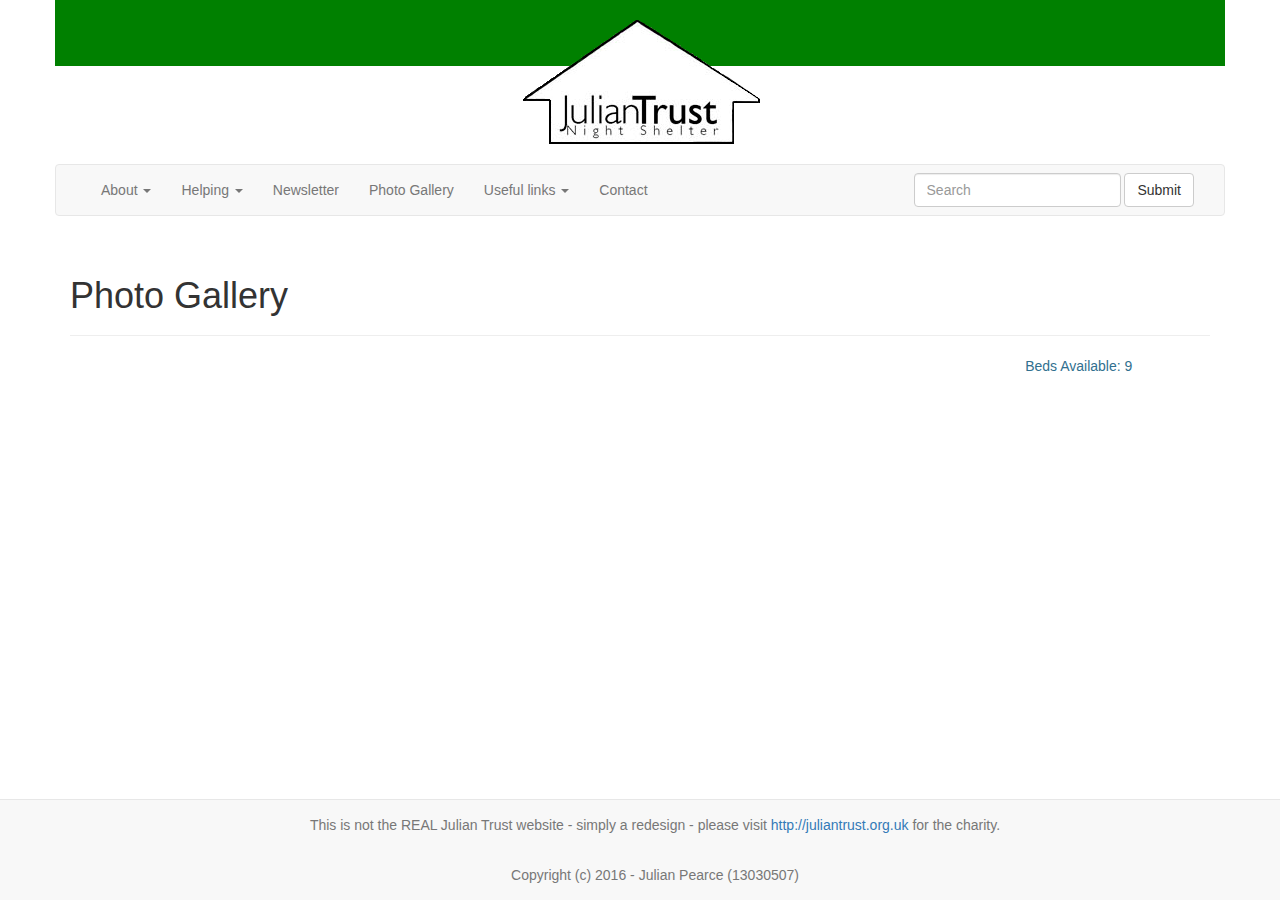
==== photos.html @ 24a4fdb1 "initial commit" ====
<!DOCTYPE html>
<html>
<head>
	<title>The Night Shelter - Julian Trust</title>
	<link rel="stylesheet" href="https://maxcdn.bootstrapcdn.com/bootstrap/3.3.6/css/bootstrap.min.css">
	<link rel="stylesheet" href="https://maxcdn.bootstrapcdn.com/bootstrap/3.3.6/css/bootstrap-theme.min.css">
	<link rel="stylesheet" href="https://cdnjs.cloudflare.com/ajax/libs/lightbox2/2.8.2/css/lightbox.min.css">
	<link rel="stylesheet" href="css/global.css">
	<script src="https://code.jquery.com/jquery-2.2.3.min.js"></script>
	<script src="https://maxcdn.bootstrapcdn.com/bootstrap/3.3.6/js/bootstrap.min.js"></script>
	<meta name="viewport" content="width=device-width, initial-scale=1.0">
	<meta charset="utf-8">
</head>
<body>
	<div class="container">
	    <div class="row">
	        <div class="col-xs-12" style="background: linear-gradient(green 0%, green 40%, white 40%); padding: 20px;">
	        	<a href="./">
	        		<img src="images/logo.png" alt="Julian Trust Logo" title="Julian Trust Logo" style="display: block; width: 239px; margin: 0 auto">
	        	</a>
	        </div>
	    </div>
	    <div class="row">
	    	<nav class="navbar navbar-default">
	    	  <div class="container-fluid">
	    	    <!-- Brand and toggle get grouped for better mobile display -->
	    	    <div class="navbar-header">
	    	      <button type="button" class="navbar-toggle collapsed" data-toggle="collapse" data-target="#bs-example-navbar-collapse-1" aria-expanded="false">
	    	        <span class="sr-only">Toggle navigation</span>
	    	        <span class="icon-bar"></span>
	    	        <span class="icon-bar"></span>
	    	        <span class="icon-bar"></span>
	    	      </button>
	    	    </div>

	    	    <!-- Collect the nav links, forms, and other content for toggling -->
	    	    <div class="collapse navbar-collapse" id="bs-example-navbar-collapse-1">
	    	      <ul class="nav navbar-nav">
	    	        <li class="dropdown">
	    	        	<a href="#" class="dropdown-toggle" data-toggle="dropdown" role="button" aria-haspopup="true" aria-expanded="false">About <span class="caret"></span></a>
	    	        	<ul class="dropdown-menu">
	    	        		<li><a href="juliantrust.html">Julian Trust</a></li>
	    	        		<li><a href="history.html">History</a></li>
	    	        		<li><a href="homelessness.html">Homelessness</a></li>
	    	        	</ul>
	    	        </li>
	    	        <li class="dropdown">
	    	          <a href="#" class="dropdown-toggle" data-toggle="dropdown" role="button" aria-haspopup="true" aria-expanded="false">Helping <span class="caret"></span></a>
	    	          <ul class="dropdown-menu">
	    	            <li><a href="helping.html">How Can I Help?</a></li>
	    	            <li role="separator" class="divider"></li>
	    	            <li><a href="report-rough-sleeper.html">Report Rough Sleeper</a></li>
	    	          </ul>
	    	        </li>
	    	        <li><a href="http://juliantrust.org.uk/wp-content/uploads/sites/2/2016/03/JT-Newsletter-Feb-2016.pdf">Newsletter</a></li>
	    	        <li><a href="photos.html">Photo Gallery</a></li>
	    	        <li class="dropdown">
	    	        	<a href="#" class="dropdown-toggle" data-toggle="dropdown" role="button" aria-haspopup="true" aria-expanded="false">Useful links <span class="caret"></span></a>
	    	        	<ul class="dropdown-menu">
	    	        		<li><a href="http://www.bristol-city.gov.uk/">Bristol City Council</a></li>
	    	        		<li><a href="http://www.homeless.org.uk/">Homeless Link</a></li>
	    	        		<li><a href="http://www.ncvo-vol.org.uk/">National Council for Voluntary Organisations</a></li>
	    	        		<li><a href="http://england.shelter.org.uk/">Shelter</a></li>
	    	        		<li><a href="http://www.crisis.org.uk/">Crisis</a></li>
	    	        		<li><a href="http://www.bigissue.org.uk/">The Big Issue</a></li>
	    	        		<li><a href="http://www.bristolsoupruntrust.org.uk/">Bristol Soup Run Trust</a></li>
	    	        		<li><a href="http://www.caringatchristmas.org.uk/">Caring at Christmas</a></li>
	    	        		<li><a href="http://www.theparkbench.org.uk/">The Park Bench</a></li>
	    	        		<li><a href="http://bristol.mag-uk.org/">Bristol Motor Cycle Action Group</a></li>
	    	        		<li><a href="http://www.voscur.org/">Voscur</a></li>
	    	        		<li><a href="http://www.bristolvolunteers.org.uk/">Volunteering Bristol</a></li>
	    	        		<li><a href="http://www.emmausbristol.org.uk/">Emmaus House</a></li>
	    	        		<li><a href="http://www.julianhouse.org.uk/">Julian House</a></li>
	    	        		
	    	        	</ul>
	    	        <li><a href="contact.html">Contact</a></li>
	    	      </ul>
	    	      <form class="navbar-form navbar-right" role="search">
	    	        <div class="form-group">
	    	          <input type="text" class="form-control" placeholder="Search">
	    	        </div>
	    	        <button type="submit" class="btn btn-default">Submit</button>
	    	      </form>
	    	    </div>
	    	  </div>
	    	</nav>
	    </div>
	    <div class="page-header">
	    	<h1>Photo Gallery</h1>
	    </div>
	    <div class="row">
			<div class="col-xs-9">
				<div class="row">
		    		<a href="http://network.gaspsolutions.co.uk/juliantrust/wp-content/uploads/sites/2/2009/09/IMG_32541.jpg" data-lightbox="gallery">
		    			<img src="http://network.gaspsolutions.co.uk/juliantrust/wp-content/uploads/sites/2/2009/09/IMG_32541.jpg" alt="" class="col-xs-4">
		    		</a>
		    		<a href="" data-lightbox="gallery">
		    			<img src="" alt="" class="col-xs-4">
		    		</a>
		    		<a href="" data-lightbox="gallery">
		    			<img src="" alt="" class="col-xs-4">
		    		</a>
		    	</div>
		    	<div class="row">
		    		<a href="" data-lightbox="gallery">
		    			<img src="" alt="" class="col-xs-4">
		    		</a>
		    		<a href="" data-lightbox="gallery">
		    			<img src="" alt="" class="col-xs-4">
		    		</a>
		    		<a href="" data-lightbox="gallery">
		    			<img src="" alt="" class="col-xs-4">
		    		</a>
		    	</div>
		    	<div class="row">
		    		<a href="" data-lightbox="gallery">
		    			<img src="" alt="" class="col-xs-4">
		    		</a>
		    		<a href="" data-lightbox="gallery">
		    			<img src="" alt="" class="col-xs-4">
		    		</a>
		    		<a href="" data-lightbox="gallery">
		    			<img src="" alt="" class="col-xs-4">
		    		</a>
		    	</div>
		    	<div class="row">
		    		<a href="" data-lightbox="gallery">
		    			<img src="" alt="" class="col-xs-4">
		    		</a>
		    		<a href="" data-lightbox="gallery">
		    			<img src="" alt="" class="col-xs-4">
		    		</a>
		    		<a href="" data-lightbox="gallery">
		    			<img src="" alt="" class="col-xs-4">
		    		</a>
		    	</div>
		    	<div class="row">
		    		<a href="" data-lightbox="gallery">
		    			<img src="" alt="" class="col-xs-4">
		    		</a>
		    		<a href="" data-lightbox="gallery">
		    			<img src="" alt="" class="col-xs-4">
		    		</a>
		    		<a href="" data-lightbox="gallery">
		    			<img src="" alt="" class="col-xs-4">
		    		</a>
		    	</div>
		    	<div class="row">
		    		<a href="" data-lightbox="gallery">
		    			<img src="" alt="" class="col-xs-4">
		    		</a>
		    		<a href="" data-lightbox="gallery">
		    			<img src="" alt="" class="col-xs-4">
		    		</a>
		    		<a href="" data-lightbox="gallery">
		    			<img src="" alt="" class="col-xs-4">
		    		</a>
		    	</div>
		    	<div class="row">
		    		<a href="" data-lightbox="gallery">
		    			<img src="" alt="" class="col-xs-4">
		    		</a>
		    		<a href="" data-lightbox="gallery">
		    			<img src="" alt="" class="col-xs-4">
		    		</a>
		    		<a href="" data-lightbox="gallery">
		    			<img src="" alt="" class="col-xs-4">
		    		</a>
		    	</div>
		    	<div class="row">
		    		<a href="" data-lightbox="gallery">
		    			<img src="" alt="" class="col-xs-4">
		    		</a>
		    		<a href="" data-lightbox="gallery">
		    			<img src="" alt="" class="col-xs-4">
		    		</a>
		    		<a href="" data-lightbox="gallery">
		    			<img src="" alt="" class="col-xs-4">
		    		</a>
		    	</div>
		    	<div class="row">
		    		<a href="" data-lightbox="gallery">
		    			<img src="" alt="" class="col-xs-4">
		    		</a>
		    		<a href="" data-lightbox="gallery">
		    			<img src="" alt="" class="col-xs-4">
		    		</a>
		    		<a href="" data-lightbox="gallery">
		    			<img src="" alt="" class="col-xs-4">
		    		</a>
		    	</div>
		    	<div class="row">
		    		<a href="" data-lightbox="gallery">
		    			<img src="" alt="" class="col-xs-4">
		    		</a>
		    	</div>
		    	
	    	</div>
	    	<div class="col-xs-3" style="text-align: center">
	    		<a href="#">
	    			<img src="http://juliantrust.org.uk/wp-content/uploads/sites/2/2009/09/Donate_Online.jpg" class="img-responsive" alt="">
	    		</a>
    			<span class="text-info">Beds Available: <span>9</span></span>
	    	</div>
    	</div>
    </div>
	<div class="navbar navbar-default navbar-fixed-bottom">
	    <span class="navbar-text" style="width: 100%; text-align: center">This is not the REAL Julian Trust website - simply a redesign - please visit <a href="http://juliantrust.org.uk">http://juliantrust.org.uk</a> for the charity.</span>
	    <span class="navbar-text" style="width: 100%; text-align: center">Copyright (c) 2016 - Julian Pearce (13030507)</span>
	</div>
	<script src="https://cdnjs.cloudflare.com/ajax/libs/lightbox2/2.8.2/js/lightbox.min.js"></script>
</body>
</html>
---- css/global.css ----
/* Bootstrap Override Styles */

li {
	padding: 0 !important;
	margin: 0 !important;
}

.container {
	margin-bottom: 150px;
}
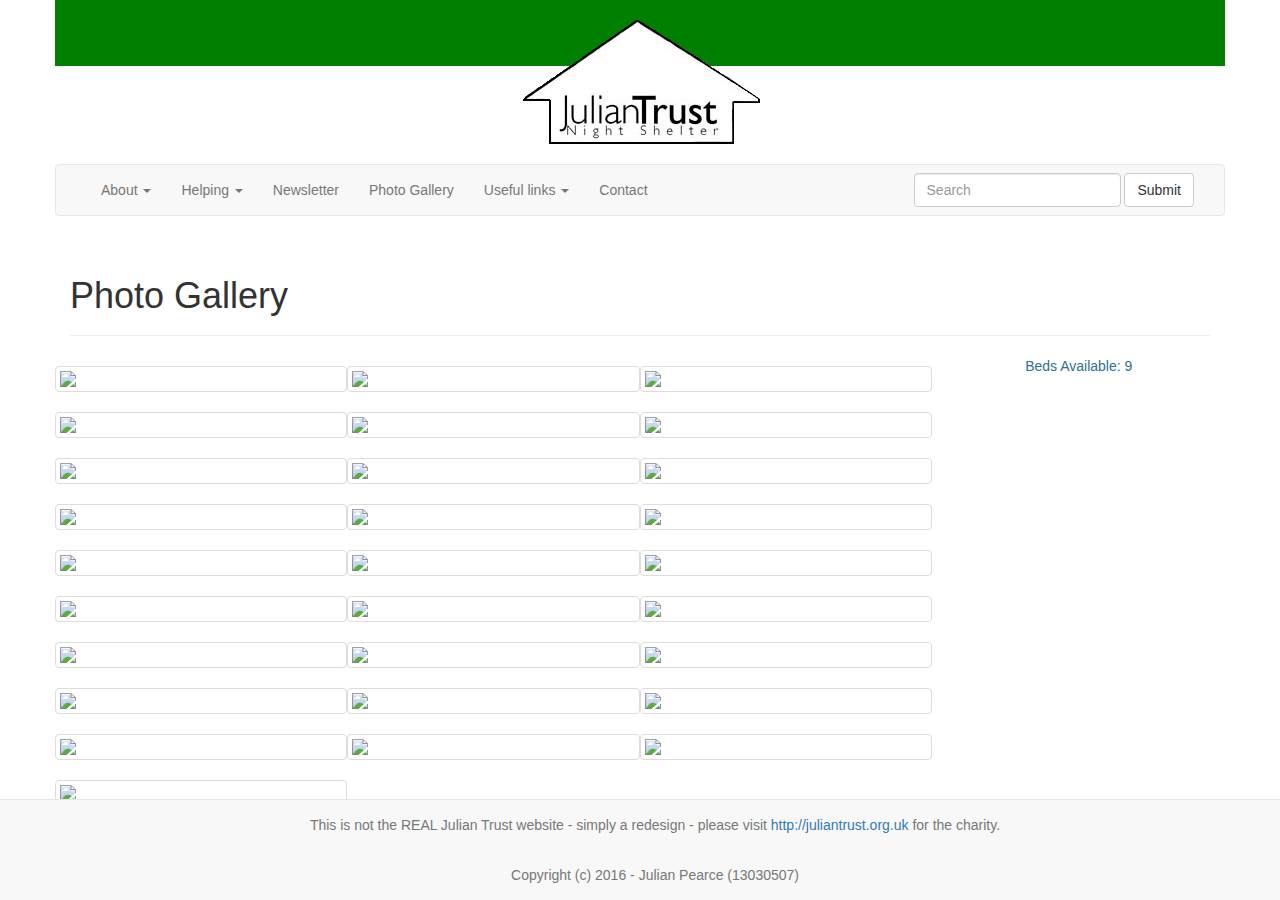
==== commit 38411dc3: "added all the images to the gallery" ====
--- a/photos.html
+++ b/photos.html
@@ -92,106 +92,106 @@
 			<div class="col-xs-9">
 				<div class="row">
 		    		<a href="http://network.gaspsolutions.co.uk/juliantrust/wp-content/uploads/sites/2/2009/09/IMG_32541.jpg" data-lightbox="gallery">
-		    			<img src="http://network.gaspsolutions.co.uk/juliantrust/wp-content/uploads/sites/2/2009/09/IMG_32541.jpg" alt="" class="col-xs-4">
-		    		</a>
-		    		<a href="" data-lightbox="gallery">
-		    			<img src="" alt="" class="col-xs-4">
-		    		</a>
-		    		<a href="" data-lightbox="gallery">
-		    			<img src="" alt="" class="col-xs-4">
-		    		</a>
-		    	</div>
-		    	<div class="row">
-		    		<a href="" data-lightbox="gallery">
-		    			<img src="" alt="" class="col-xs-4">
-		    		</a>
-		    		<a href="" data-lightbox="gallery">
-		    			<img src="" alt="" class="col-xs-4">
-		    		</a>
-		    		<a href="" data-lightbox="gallery">
-		    			<img src="" alt="" class="col-xs-4">
-		    		</a>
-		    	</div>
-		    	<div class="row">
-		    		<a href="" data-lightbox="gallery">
-		    			<img src="" alt="" class="col-xs-4">
-		    		</a>
-		    		<a href="" data-lightbox="gallery">
-		    			<img src="" alt="" class="col-xs-4">
-		    		</a>
-		    		<a href="" data-lightbox="gallery">
-		    			<img src="" alt="" class="col-xs-4">
-		    		</a>
-		    	</div>
-		    	<div class="row">
-		    		<a href="" data-lightbox="gallery">
-		    			<img src="" alt="" class="col-xs-4">
-		    		</a>
-		    		<a href="" data-lightbox="gallery">
-		    			<img src="" alt="" class="col-xs-4">
-		    		</a>
-		    		<a href="" data-lightbox="gallery">
-		    			<img src="" alt="" class="col-xs-4">
-		    		</a>
-		    	</div>
-		    	<div class="row">
-		    		<a href="" data-lightbox="gallery">
-		    			<img src="" alt="" class="col-xs-4">
-		    		</a>
-		    		<a href="" data-lightbox="gallery">
-		    			<img src="" alt="" class="col-xs-4">
-		    		</a>
-		    		<a href="" data-lightbox="gallery">
-		    			<img src="" alt="" class="col-xs-4">
-		    		</a>
-		    	</div>
-		    	<div class="row">
-		    		<a href="" data-lightbox="gallery">
-		    			<img src="" alt="" class="col-xs-4">
-		    		</a>
-		    		<a href="" data-lightbox="gallery">
-		    			<img src="" alt="" class="col-xs-4">
-		    		</a>
-		    		<a href="" data-lightbox="gallery">
-		    			<img src="" alt="" class="col-xs-4">
-		    		</a>
-		    	</div>
-		    	<div class="row">
-		    		<a href="" data-lightbox="gallery">
-		    			<img src="" alt="" class="col-xs-4">
-		    		</a>
-		    		<a href="" data-lightbox="gallery">
-		    			<img src="" alt="" class="col-xs-4">
-		    		</a>
-		    		<a href="" data-lightbox="gallery">
-		    			<img src="" alt="" class="col-xs-4">
-		    		</a>
-		    	</div>
-		    	<div class="row">
-		    		<a href="" data-lightbox="gallery">
-		    			<img src="" alt="" class="col-xs-4">
-		    		</a>
-		    		<a href="" data-lightbox="gallery">
-		    			<img src="" alt="" class="col-xs-4">
-		    		</a>
-		    		<a href="" data-lightbox="gallery">
-		    			<img src="" alt="" class="col-xs-4">
-		    		</a>
-		    	</div>
-		    	<div class="row">
-		    		<a href="" data-lightbox="gallery">
-		    			<img src="" alt="" class="col-xs-4">
-		    		</a>
-		    		<a href="" data-lightbox="gallery">
-		    			<img src="" alt="" class="col-xs-4">
-		    		</a>
-		    		<a href="" data-lightbox="gallery">
-		    			<img src="" alt="" class="col-xs-4">
-		    		</a>
-		    	</div>
-		    	<div class="row">
-		    		<a href="" data-lightbox="gallery">
-		    			<img src="" alt="" class="col-xs-4">
+		    			<img src="http://network.gaspsolutions.co.uk/juliantrust/wp-content/uploads/sites/2/2009/09/IMG_32541-150x150.jpg" class="col-xs-4 thumbnail">
+		    		</a>
+		    		<a href="http://network.gaspsolutions.co.uk/juliantrust/wp-content/uploads/sites/2/2009/09/IMG_32521.jpg" data-lightbox="gallery">
+		    			<img src="http://network.gaspsolutions.co.uk/juliantrust/wp-content/uploads/sites/2/2009/09/IMG_32521-150x150.jpg" class="col-xs-4 thumbnail">
+		    		</a>
+		    		<a href="http://network.gaspsolutions.co.uk/juliantrust/wp-content/uploads/sites/2/2009/09/IMG_32131.jpg" data-lightbox="gallery">
+		    			<img src="http://network.gaspsolutions.co.uk/juliantrust/wp-content/uploads/sites/2/2009/09/IMG_32131-150x150.jpg" class="col-xs-4 thumbnail">
+		    		</a>
+		    	</div>
+		    	<div class="row">
+		    		<a href="http://network.gaspsolutions.co.uk/juliantrust/wp-content/uploads/sites/2/2009/09/IMG_32471.jpg" data-lightbox="gallery">
+		    			<img src="http://network.gaspsolutions.co.uk/juliantrust/wp-content/uploads/sites/2/2009/09/IMG_32471-150x150.jpg" class="col-xs-4 thumbnail">
+		    		</a>
+		    		<a href="http://network.gaspsolutions.co.uk/juliantrust/wp-content/uploads/sites/2/2009/12/St-Johns.jpg" data-lightbox="gallery">
+		    			<img src="http://network.gaspsolutions.co.uk/juliantrust/wp-content/uploads/sites/2/2009/12/St-Johns-150x150.jpg" class="col-xs-4 thumbnail">
+		    		</a>
+		    		<a href="http://network.gaspsolutions.co.uk/juliantrust/wp-content/uploads/sites/2/2009/09/IMG_0041.jpg" data-lightbox="gallery">
+		    			<img src="http://network.gaspsolutions.co.uk/juliantrust/wp-content/uploads/sites/2/2009/09/IMG_0041-150x150.jpg" class="col-xs-4 thumbnail">
+		    		</a>
+		    	</div>
+		    	<div class="row">
+		    		<a href="http://network.gaspsolutions.co.uk/juliantrust/wp-content/uploads/sites/2/2009/09/IMG_0019.jpg" data-lightbox="gallery">
+		    			<img src="http://network.gaspsolutions.co.uk/juliantrust/wp-content/uploads/sites/2/2009/09/IMG_0019-150x150.jpg" class="col-xs-4 thumbnail">
+		    		</a>
+		    		<a href="http://network.gaspsolutions.co.uk/juliantrust/wp-content/uploads/sites/2/2009/09/IMG_0035.jpg" data-lightbox="gallery">
+		    			<img src="http://network.gaspsolutions.co.uk/juliantrust/wp-content/uploads/sites/2/2009/09/IMG_0035-150x150.jpg" class="col-xs-4 thumbnail">
+		    		</a>
+		    		<a href="http://network.gaspsolutions.co.uk/juliantrust/wp-content/uploads/sites/2/2009/09/P1010323.jpg" data-lightbox="gallery">
+		    			<img src="http://network.gaspsolutions.co.uk/juliantrust/wp-content/uploads/sites/2/2009/09/P1010323-150x150.jpg" class="col-xs-4 thumbnail">
+		    		</a>
+		    	</div>
+		    	<div class="row">
+		    		<a href="http://network.gaspsolutions.co.uk/juliantrust/wp-content/uploads/sites/2/2009/09/P1010311.jpg" data-lightbox="gallery">
+		    			<img src="http://network.gaspsolutions.co.uk/juliantrust/wp-content/uploads/sites/2/2009/09/P1010311-150x150.jpg" class="col-xs-4 thumbnail">
+		    		</a>
+		    		<a href="http://network.gaspsolutions.co.uk/juliantrust/wp-content/uploads/sites/2/2009/09/P1010312.jpg" data-lightbox="gallery">
+		    			<img src="http://network.gaspsolutions.co.uk/juliantrust/wp-content/uploads/sites/2/2009/09/P1010312-150x150.jpg" class="col-xs-4 thumbnail">
+		    		</a>
+		    		<a href="http://network.gaspsolutions.co.uk/juliantrust/wp-content/uploads/sites/2/2009/09/P1010313.jpg" data-lightbox="gallery">
+		    			<img src="http://network.gaspsolutions.co.uk/juliantrust/wp-content/uploads/sites/2/2009/09/P1010313-150x150.jpg" class="col-xs-4 thumbnail">
+		    		</a>
+		    	</div>
+		    	<div class="row">
+		    		<a href="http://network.gaspsolutions.co.uk/juliantrust/wp-content/uploads/sites/2/2009/09/P1010320.jpg" data-lightbox="gallery">
+		    			<img src="http://network.gaspsolutions.co.uk/juliantrust/wp-content/uploads/sites/2/2009/09/P1010320-150x150.jpg" class="col-xs-4 thumbnail">
+		    		</a>
+		    		<a href="http://network.gaspsolutions.co.uk/juliantrust/wp-content/uploads/sites/2/2009/09/P1010319.jpg" data-lightbox="gallery">
+		    			<img src="http://network.gaspsolutions.co.uk/juliantrust/wp-content/uploads/sites/2/2009/09/P1010319-150x150.jpg" class="col-xs-4 thumbnail">
+		    		</a>
+		    		<a href="http://network.gaspsolutions.co.uk/juliantrust/wp-content/uploads/sites/2/2009/09/P1010335.jpg" data-lightbox="gallery">
+		    			<img src="http://network.gaspsolutions.co.uk/juliantrust/wp-content/uploads/sites/2/2009/09/P1010335-150x150.jpg" class="col-xs-4 thumbnail">
+		    		</a>
+		    	</div>
+		    	<div class="row">
+		    		<a href="http://network.gaspsolutions.co.uk/juliantrust/wp-content/uploads/sites/2/2009/09/P1010332.jpg" data-lightbox="gallery">
+		    			<img src="http://network.gaspsolutions.co.uk/juliantrust/wp-content/uploads/sites/2/2009/09/P1010332-150x150.jpg" class="col-xs-4 thumbnail">
+		    		</a>
+		    		<a href="http://network.gaspsolutions.co.uk/juliantrust/wp-content/uploads/sites/2/2009/09/P1010331.jpg" data-lightbox="gallery">
+		    			<img src="http://network.gaspsolutions.co.uk/juliantrust/wp-content/uploads/sites/2/2009/09/P1010331-150x150.jpg" class="col-xs-4 thumbnail">
+		    		</a>
+		    		<a href="http://network.gaspsolutions.co.uk/juliantrust/wp-content/uploads/sites/2/2009/09/P1010330.jpg" data-lightbox="gallery">
+		    			<img src="http://network.gaspsolutions.co.uk/juliantrust/wp-content/uploads/sites/2/2009/09/P1010330-150x150.jpg" class="col-xs-4 thumbnail">
+		    		</a>
+		    	</div>
+		    	<div class="row">
+		    		<a href="http://network.gaspsolutions.co.uk/juliantrust/wp-content/uploads/sites/2/2009/09/P1010330.jpg" data-lightbox="gallery">
+		    			<img src="http://network.gaspsolutions.co.uk/juliantrust/wp-content/uploads/sites/2/2009/09/P1010330-150x150.jpg" class="col-xs-4 thumbnail">
+		    		</a>
+		    		<a href="http://network.gaspsolutions.co.uk/juliantrust/wp-content/uploads/sites/2/2009/09/P1010328.jpg" data-lightbox="gallery">
+		    			<img src="http://network.gaspsolutions.co.uk/juliantrust/wp-content/uploads/sites/2/2009/09/P1010328-150x150.jpg" class="col-xs-4 thumbnail">
+		    		</a>
+		    		<a href="http://network.gaspsolutions.co.uk/juliantrust/wp-content/uploads/sites/2/2009/09/P1010327.jpg" data-lightbox="gallery">
+		    			<img src="http://network.gaspsolutions.co.uk/juliantrust/wp-content/uploads/sites/2/2009/09/P1010327-150x150.jpg" class="col-xs-4 thumbnail">
+		    		</a>
+		    	</div>
+		    	<div class="row">
+		    		<a href="http://network.gaspsolutions.co.uk/juliantrust/wp-content/uploads/sites/2/2009/09/P1010322.jpg" data-lightbox="gallery">
+		    			<img src="http://network.gaspsolutions.co.uk/juliantrust/wp-content/uploads/sites/2/2009/09/P1010322-150x150.jpg" class="col-xs-4 thumbnail">
+		    		</a>
+		    		<a href="http://network.gaspsolutions.co.uk/juliantrust/wp-content/uploads/sites/2/2009/09/P1010321.jpg" data-lightbox="gallery">
+		    			<img src="http://network.gaspsolutions.co.uk/juliantrust/wp-content/uploads/sites/2/2009/09/P1010321-150x150.jpg" class="col-xs-4 thumbnail">
+		    		</a>
+		    		<a href="http://network.gaspsolutions.co.uk/juliantrust/wp-content/uploads/sites/2/2009/09/StThomasSt.jpg" data-lightbox="gallery">
+		    			<img src="http://network.gaspsolutions.co.uk/juliantrust/wp-content/uploads/sites/2/2009/09/StThomasSt-150x150.jpg" class="col-xs-4 thumbnail">
+		    		</a>
+		    	</div>
+		    	<div class="row">
+		    		<a href="http://network.gaspsolutions.co.uk/juliantrust/wp-content/uploads/sites/2/2009/09/PennywellRd.jpg" data-lightbox="gallery">
+		    			<img src="http://network.gaspsolutions.co.uk/juliantrust/wp-content/uploads/sites/2/2009/09/PennywellRd-150x150.jpg" class="col-xs-4 thumbnail">
+		    		</a>
+		    		<a href="http://network.gaspsolutions.co.uk/juliantrust/wp-content/uploads/sites/2/2009/09/MarlboroughSt.jpg" data-lightbox="gallery">
+		    			<img src="http://network.gaspsolutions.co.uk/juliantrust/wp-content/uploads/sites/2/2009/09/MarlboroughSt-150x150.jpg" class="col-xs-4 thumbnail">
+		    		</a>
+		    		<a href="http://network.gaspsolutions.co.uk/juliantrust/wp-content/uploads/sites/2/2009/09/LittleBishopSt1.jpg" data-lightbox="gallery">
+		    			<img src="http://network.gaspsolutions.co.uk/juliantrust/wp-content/uploads/sites/2/2009/09/LittleBishopSt1-150x150.jpg" class="col-xs-4 thumbnail">
+		    		</a>
+		    	</div>
+		    	<div class="row">
+		    		<a href="http://network.gaspsolutions.co.uk/juliantrust/wp-content/uploads/sites/2/2009/09/LittleBishopsSt2.jpg" data-lightbox="gallery">
+		    			<img src="http://network.gaspsolutions.co.uk/juliantrust/wp-content/uploads/sites/2/2009/09/LittleBishopsSt2-150x150.jpg" class="col-xs-4 thumbnail">
 		    		</a>
 		    	</div>
 		    	
--- a/css/global.css
+++ b/css/global.css
@@ -5,6 +5,8 @@
 	margin: 0 !important;
 }
 
-.container {
-	margin-bottom: 150px;
+/* Other Styling */
+
+.thumbnail {
+	margin: 10px 0px;
 }